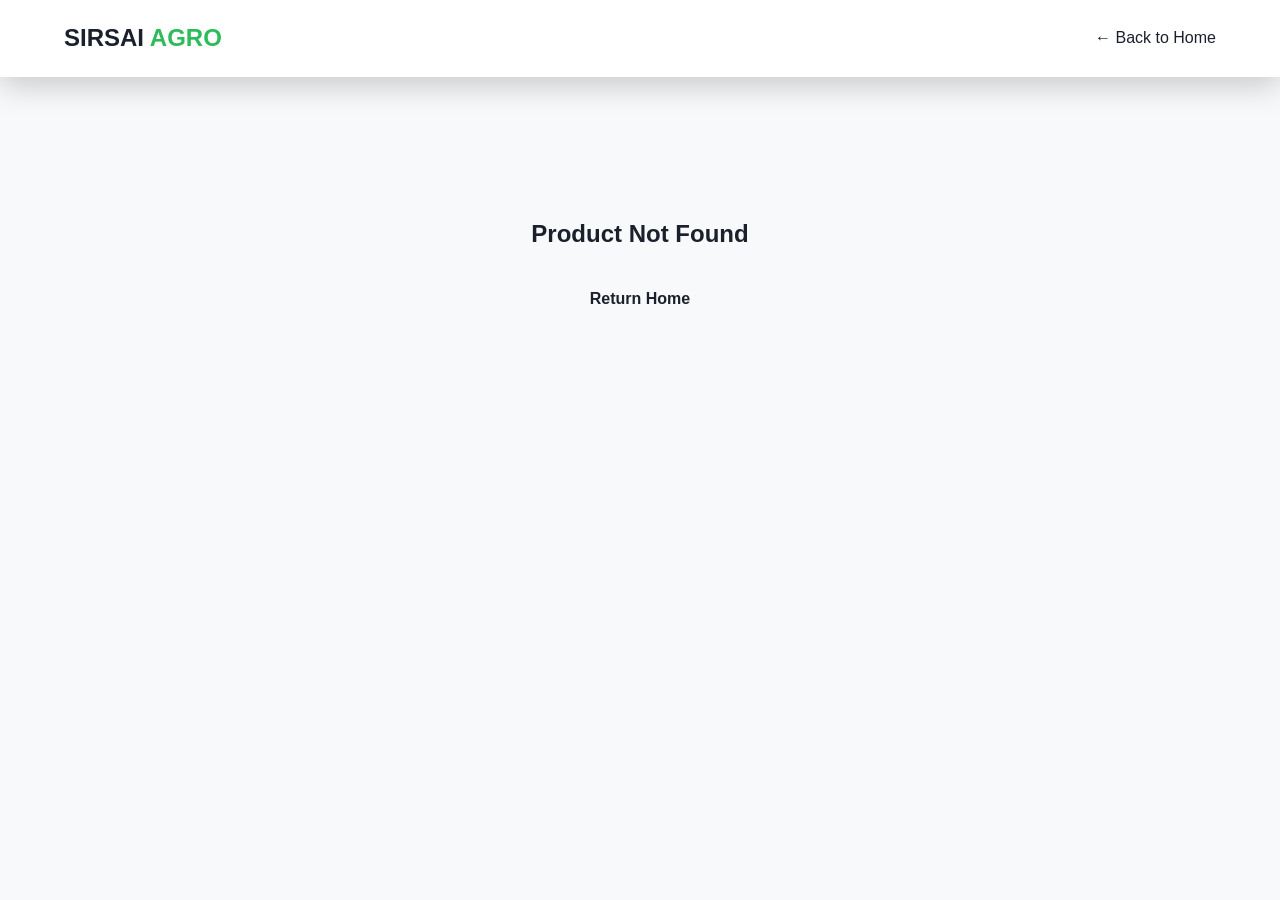
==== sirsai-agro/product.html @ ecc55e0f "Initial commit" ====
<!DOCTYPE html>
<html lang="en">
<head>
    <meta charset="UTF-8">
    <meta name="viewport" content="width=device-width, initial-scale=1.0">
    <title>Sirsai Agro - Premium Product Details</title>
    <link rel="stylesheet" href="css/style.css">
</head>
<body class="product-page-body">
    <!-- Clean Back Navigation -->
    <header class="site-header product-header scrolled">
        <div class="container header-container">
            <div class="logo">
                <a href="index.html#products">SIRSAI <span class="highlight">AGRO</span></a>
            </div>
            <nav class="nav-links">
                <a href="index.html">← Back to Home</a>
            </nav>
        </div>
    </header>

    <!-- Product Layout Engine -->
    <main class="product-detail-wrapper section">
        <div class="container">
            <div class="product-detail-grid">
                <!-- Data Bound Image Area -->
                <div class="product-detail-image-container">
                    <img id="pd-image" src="" alt="Product rendering loading..." class="product-hero-image" loading="eager">
                </div>

                <!-- Data Bound Content Area -->
                <div class="product-detail-data">
                    <h1 id="pd-name">Loading...</h1>
                    <div id="pd-price" class="price-tag">--</div>
                    
                    <p id="pd-desc" class="intro-desc">Loading description...</p>
                    
                    <div class="specs-box">
                        <h3>Key Benefits for Farmers</h3>
                        <ul id="pd-benefits" class="feature-list"></ul>
                    </div>

                    <div class="specs-box alt-bg">
                        <h3>Best Uses</h3>
                        <ul id="pd-uses" class="usage-list"></ul>
                    </div>

                    <div class="cta-actions">
                        <a id="pd-wa" href="#" target="_blank" class="btn btn-primary btn-full whatsapp-cta">Contact on WhatsApp</a>
                    </div>
                </div>
            </div>
        </div>
    </main>

    <!-- Dynamic Injection Engine -->
    <script src="js/products-data.js"></script>
    <script>
        document.addEventListener('DOMContentLoaded', () => {
            const params = new URLSearchParams(window.location.search);
            const productId = params.get('id');

            // Find match
            if (productId && productsDb[productId]) {
                const pd = productsDb[productId];
                
                // Bind scalars
                document.getElementById('pd-name').textContent = pd.name;
                document.getElementById('pd-price').textContent = pd.price + ' per piece';
                document.getElementById('pd-desc').textContent = pd.desc;
                
                // Bind Image with fallback
                const detailImg = document.getElementById('pd-image');
                detailImg.src = pd.image;
                detailImg.onerror = function() {
                    this.src = 'assets/product.png';
                };

                // Bind Benefits Array
                const bList = document.getElementById('pd-benefits');
                pd.benefits.forEach(txt => {
                    const li = document.createElement('li');
                    li.textContent = txt;
                    bList.appendChild(li);
                });

                // Bind Uses Array
                const uList = document.getElementById('pd-uses');
                pd.uses.forEach(txt => {
                    const li = document.createElement('li');
                    li.textContent = txt;
                    uList.appendChild(li);
                });

                // Bind dynamic WhatsApp CTA string encoding
                const msg = encodeURIComponent(`Hello Sirsai Agro, I am extremely interested in your [${pd.name}] priced at ${pd.price}/piece. Please let me know the minimum order quantity and delivery timelines to my location.`);
                document.getElementById('pd-wa').href = `https://wa.me/919579775810?text=${msg}`;

                // Document Meta title adjustment
                document.title = pd.name + " - Sirsai Agro Enterprises";
            } else {
                // Failsafe
                document.querySelector('.product-detail-wrapper').innerHTML = 
                    "<div style='text-align:center; padding:100px 0;'><h2>Product Not Found</h2><br><a class='btn' href='index.html'>Return Home</a></div>";
            }
        });
    </script>
</body>
</html>
---- sirsai-agro/css/style.css ----
/* ==========================================================================
   CSS Variables & Tokens
   ========================================================================== */
   :root {
    /* Colors */
    --clr-primary: #1F8A43; /* Deep agricultural green */
    --clr-primary-light: #2DBB5B;
    --clr-primary-dark: #12592A;
    --clr-secondary: #D4E157; /* Light earthy yellow-green */
    --clr-accent: #25D366; /* WhatsApp green */
    
    --clr-text-main: #1A202C;
    --clr-text-muted: #4A5568;
    --clr-black: #000000;
    --clr-white: #FFFFFF;
    --clr-bg-body: #F7FAFC;
    --clr-bg-light: #EDF2F7;
    
    /* Typography */
    --font-main: 'Inter', sans-serif;
    
    /* Box shadows */
    --shadow-sm: 0 1px 2px 0 rgba(0, 0, 0, 0.05);
    --shadow-md: 0 4px 6px -1px rgba(0, 0, 0, 0.1), 0 2px 4px -1px rgba(0, 0, 0, 0.06);
    --shadow-lg: 0 10px 15px -3px rgba(0, 0, 0, 0.1), 0 4px 6px -2px rgba(0, 0, 0, 0.05);
    
    /* Border Radius */
    --radius-md: 8px;
    --radius-lg: 12px;
    
    /* Transitions */
    --transition: background-color 0.3s cubic-bezier(0.4, 0, 0.2, 1), color 0.3s cubic-bezier(0.4, 0, 0.2, 1), transform 0.3s cubic-bezier(0.4, 0, 0.2, 1), box-shadow 0.3s cubic-bezier(0.4, 0, 0.2, 1), opacity 0.3s cubic-bezier(0.4, 0, 0.2, 1), border-color 0.3s cubic-bezier(0.4, 0, 0.2, 1);
}

/* ==========================================================================
   Base Reset
   ========================================================================== */
* {
    margin: 0;
    padding: 0;
    box-sizing: border-box;
}

html {
    scroll-behavior: smooth;
    scroll-padding-top: 80px;
}

body {
    font-family: var(--font-main);
    color: var(--clr-text-main);
    background-color: var(--clr-bg-body);
    line-height: 1.6;
    overflow-x: hidden;
}

h1, h2, h3, h4, h5, h6 {
    line-height: 1.2;
    font-weight: 700;
    color: var(--clr-text-main);
}

a {
    text-decoration: none;
    color: inherit;
    transition: var(--transition);
}

img {
    max-width: 100%;
    height: auto;
    display: block;
}

/* ==========================================================================
   Layout & Utilities
   ========================================================================== */
.container {
    width: 100%;
    max-width: 1200px;
    margin: 0 auto;
    padding: 0 1.5rem;
}

.section {
    padding: 5rem 0;
}

.grid {
    display: grid;
    gap: 2rem;
}

.bg-light {
    background-color: var(--clr-bg-light);
}

.center {
    text-align: center;
}

.section-title {
    font-size: 2.25rem;
    margin-bottom: 1rem;
}

.section-title span {
    color: var(--clr-primary);
}

.section-header {
    margin-bottom: 3.5rem;
    max-width: 700px;
    margin-left: auto;
    margin-right: auto;
}

.section-header p {
    color: var(--clr-text-muted);
    font-size: 1.125rem;
}

/* ==========================================================================
   Buttons
   ========================================================================== */
.btn {
    display: inline-flex;
    align-items: center;
    justify-content: center;
    padding: 0.75rem 1.5rem;
    font-weight: 600;
    border-radius: var(--radius-md);
    cursor: pointer;
    border: none;
    gap: 0.5rem;
}

.btn-primary {
    background-color: var(--clr-primary);
    color: var(--clr-white);
}

.btn-primary:hover {
    background-color: var(--clr-primary-dark);
    transform: translateY(-2px);
    box-shadow: var(--shadow-md);
}

.btn-whatsapp {
    background-color: var(--clr-accent);
    color: var(--clr-white);
}

.btn-whatsapp:hover {
    background-color: #1EBE55;
    transform: translateY(-2px);
    box-shadow: var(--shadow-md);
}

.btn-outline {
    background-color: transparent;
    color: var(--clr-primary);
    border: 2px solid var(--clr-primary);
}

.btn-outline:hover {
    background-color: var(--clr-primary);
    color: var(--clr-white);
}

.btn-large {
    padding: 1rem 2rem;
    font-size: 1.125rem;
}

.btn-full {
    width: 100%;
}

.btn:active {
    transform: translateY(0) scale(0.98);
    box-shadow: none;
}

/* ==========================================================================
   Header Navigation
   ========================================================================== */
.site-header {
    position: fixed;
    top: 0;
    left: 0;
    width: 100%;
    background-color: transparent;
    padding: 1.5rem 0;
    z-index: 1000;
    transition: background-color 0.4s ease, box-shadow 0.4s ease, padding 0.4s ease, backdrop-filter 0.4s ease;
    will-change: background-color, box-shadow, padding, backdrop-filter;
}

.site-header.scrolled {
    background-color: rgba(0, 0, 0, 0.3);
    backdrop-filter: blur(10px);
    -webkit-backdrop-filter: blur(10px);
    border-bottom: 1px solid rgba(255, 255, 255, 0.1);
    padding: 1rem 0;
    box-shadow: 0 8px 32px rgba(0, 0, 0, 0.2);
}

.site-header.scrolled .logo a {
    color: var(--clr-white);
}

.site-header.scrolled .nav-links a:not(.btn) {
    color: var(--clr-white);
}

.header-container {
    display: flex;
    justify-content: space-between;
    align-items: center;
}

.logo a {
    font-size: 1.5rem;
    font-weight: 800;
    color: var(--clr-white); /* Start white on hero */
}

.logo .highlight {
    color: var(--clr-primary-light);
}

.site-header.scrolled .logo .highlight {
    color: var(--clr-primary-light);
}

.nav-links {
    display: flex;
    align-items: center;
    gap: 2rem;
}

.nav-links a:not(.btn) {
    font-weight: 500;
    color: var(--clr-white); /* Start white on hero */
}

.nav-links a:not(.btn):hover {
    color: var(--clr-primary-light);
}

.mobile-menu-btn {
    display: none;
    background: none;
    border: none;
    cursor: pointer;
    flex-direction: column;
    gap: 6px;
    z-index: 1001;
}

.mobile-menu-btn span {
    display: block;
    width: 25px;
    height: 3px;
    background-color: var(--clr-white);
    transition: var(--transition);
}

.site-header.scrolled .mobile-menu-btn span {
    background-color: var(--clr-white);
}

/* ==========================================================================
   Hero Section
   ========================================================================== */
.hero {
    position: relative;
    min-height: 100vh;
    display: flex;
    align-items: center;
    background-image: url('../assets/hero_bg.png');
    background-size: cover;
    background-position: center;
    color: var(--clr-white);
    padding-top: 5rem;
}

.hero-overlay {
    position: absolute;
    inset: 0;
    background: linear-gradient(to right, rgba(0, 0, 0, 0.8) 0%, rgba(0, 0, 0, 0.4) 100%);
    z-index: 1;
}

.hero-content {
    position: relative;
    z-index: 2;
    max-width: 800px;
}

.hero .badge {
    display: inline-block;
    padding: 0.5rem 1rem;
    background-color: rgba(255, 255, 255, 0.1);
    backdrop-filter: blur(5px);
    border: 1px solid rgba(255, 255, 255, 0.2);
    border-radius: 20px;
    font-size: 0.875rem;
    text-transform: uppercase;
    letter-spacing: 1px;
    margin-bottom: 1.5rem;
}

.hero h1 {
    font-size: clamp(2.5rem, 5vw, 4.5rem);
    margin-bottom: 1.5rem;
    color: var(--clr-white);
    line-height: 1.1;
}

.hero p {
    font-size: clamp(1.125rem, 2vw, 1.25rem);
    margin-bottom: 2.5rem;
    opacity: 0.9;
    max-width: 600px;
}

.hero-actions {
    display: flex;
    flex-wrap: wrap;
    gap: 1rem;
}

/* ==========================================================================
   About Section
   ========================================================================== */
.about-grid {
    grid-template-columns: 1fr 1fr;
    align-items: center;
}

.about-content p {
    color: var(--clr-text-muted);
    margin-bottom: 1.5rem;
    font-size: 1.125rem;
}

.about-list {
    list-style: none;
    margin-top: 2rem;
}

.about-list li {
    font-weight: 600;
    font-size: 1.125rem;
    margin-bottom: 1rem;
    display: flex;
    align-items: center;
    color: var(--clr-primary-dark);
}

.about-image img {
    border-radius: var(--radius-lg);
    box-shadow: var(--shadow-lg);
}

/* ==========================================================================
   Products Section
   ========================================================================== */
.product-grid {
    grid-template-columns: repeat(auto-fit, minmax(280px, 1fr));
}

.product-card {
    background-color: var(--clr-white);
    border-radius: var(--radius-lg);
    overflow: hidden;
    box-shadow: var(--shadow-md);
    transition: var(--transition);
    border: 1px solid rgba(0,0,0,0.05);
    will-change: transform, box-shadow;
}

.product-card:hover {
    transform: translateY(-5px);
    box-shadow: var(--shadow-lg);
}

.product-img-wrapper {
    height: 250px;
    overflow: hidden;
    background-color: #f0f0f0;
}

.product-img {
    width: 100%;
    height: 100%;
    object-fit: cover;
    transition: transform 0.5s cubic-bezier(0.4, 0, 0.2, 1);
    will-change: transform;
}

.product-card:hover .product-img {
    transform: scale(1.05);
}

.product-info {
    padding: 1.5rem;
}

.product-info h3 {
    font-size: 1.5rem;
    margin-bottom: 0.5rem;
}

.product-material {
    font-size: 0.875rem;
    font-weight: 600;
    color: var(--clr-primary);
    margin-bottom: 1rem;
}

.product-desc {
    color: var(--clr-text-muted);
    margin-bottom: 1.5rem;
    font-size: 0.95rem;
}

/* ==========================================================================
   Features Section
   ========================================================================== */
.feature-grid {
    grid-template-columns: repeat(auto-fit, minmax(300px, 1fr));
    gap: 3rem;
    text-align: center;
}

.feature-card {
    padding: 2rem;
    background-color: var(--clr-white);
    border-radius: var(--radius-lg);
    box-shadow: var(--shadow-md);
}

.feature-icon {
    font-size: 3rem;
    margin-bottom: 1.5rem;
}

.feature-card h3 {
    margin-bottom: 1rem;
}

.feature-card p {
    color: var(--clr-text-muted);
}

/* ==========================================================================
   Contact Section
   ========================================================================== */
.contact-grid {
    grid-template-columns: 1fr 1fr;
    gap: 4rem;
}

.contact-info-wrapper p {
    color: var(--clr-text-muted);
    margin-bottom: 2rem;
}

.contact-details {
    display: flex;
    flex-direction: column;
    gap: 1.5rem;
}

.contact-item {
    display: flex;
    gap: 1rem;
    align-items: flex-start;
}

.contact-item .icon {
    font-size: 1.5rem;
    background-color: var(--clr-bg-light);
    width: 50px;
    height: 50px;
    display: flex;
    align-items: center;
    justify-content: center;
    border-radius: 50%;
}

.contact-item h4 {
    margin-bottom: 0.25rem;
}

.contact-item p {
    margin-bottom: 0;
}

.contact-item a {
    color: var(--clr-primary);
    font-weight: 500;
}

.contact-item a:hover {
    text-decoration: underline;
}

/* Form */
.contact-form {
    background-color: var(--clr-white);
    padding: 2.5rem;
    border-radius: var(--radius-lg);
    box-shadow: var(--shadow-lg);
}

.form-group {
    margin-bottom: 1.5rem;
}

.form-group label {
    display: block;
    font-weight: 500;
    margin-bottom: 0.5rem;
    color: var(--clr-text-main);
}

.form-group input,
.form-group select,
.form-group textarea {
    width: 100%;
    padding: 0.875rem 1rem;
    border: 1px solid #E2E8F0;
    border-radius: var(--radius-md);
    font-family: inherit;
    font-size: 1rem;
    transition: var(--transition);
}

.form-group input:focus,
.form-group select:focus,
.form-group textarea:focus {
    outline: none;
    border-color: var(--clr-primary);
    box-shadow: 0 0 0 3px rgba(31, 138, 67, 0.1);
}

/* ==========================================================================
   Footer
   ========================================================================== */
.site-footer {
    background-color: var(--clr-black);
    color: var(--clr-white);
    padding-top: 4rem;
}

.footer-content {
    display: flex;
    flex-wrap: wrap;
    justify-content: space-between;
    gap: 2rem;
    margin-bottom: 3rem;
}

.footer-brand p {
    color: #A0AEC0;
    margin-top: 1rem;
    max-width: 300px;
}

.footer-links h4 {
    color: var(--clr-white);
    margin-bottom: 1.5rem;
}

.footer-links {
    display: flex;
    flex-direction: column;
    gap: 0.75rem;
}

.footer-links a {
    color: #A0AEC0;
}

.footer-links a:hover {
    color: var(--clr-primary-light);
}

.footer-bottom {
    border-top: 1px solid rgba(255, 255, 255, 0.1);
    padding: 1.5rem 0;
    text-align: center;
    color: #A0AEC0;
    font-size: 0.875rem;
}

/* ==========================================================================
   Responsive Queries
   ========================================================================== */
@media (max-width: 900px) {
    .about-grid, .contact-grid {
        grid-template-columns: 1fr;
    }
    
    .contact-form-wrapper {
        margin-top: 2rem;
    }
}

@media (max-width: 768px) {
    .mobile-menu-btn {
        display: flex;
    }
    
    .nav-links {
        position: fixed;
        top: 0;
        right: 0;
        width: 80%;
        height: 100vh;
        background-color: var(--clr-white);
        flex-direction: column;
        justify-content: center;
        transform: translateX(100%);
        transition: transform 0.4s cubic-bezier(0.4, 0, 0.2, 1);
        box-shadow: -10px 0 30px rgba(0,0,0,0.1);
        will-change: transform;
    }
    
    .nav-links.active {
        transform: translateX(0);
    }
    
    .nav-links a:not(.btn) {
        color: var(--clr-text-main);
        font-size: 1.25rem;
    }
    
    .site-header {
        background-color: rgba(255, 255, 255, 0.95);
        padding: 1rem 0;
    }
    
    .logo a {
        color: var(--clr-text-main);
    }
    .logo .highlight {
        color: var(--clr-primary);
    }
    .mobile-menu-btn span {
        background-color: var(--clr-text-main);
    }
}

@media (max-width: 480px) {
    .hero-actions {
        flex-direction: column;
    }
    
    .product-grid {
        grid-template-columns: 1fr;
    }
}

/* ==========================================================================
   NEW HERO 3D SCROLL SEQUENCE
   ========================================================================== */
.hero-sequence-container {
    position: relative;
    height: 300vh;
    width: 100%;
}
.hero-sticky {
    position: sticky;
    top: 0;
    height: 100vh;
    width: 100%;
    overflow: hidden;
    display: flex;
    align-items: center;
    background-color: #000;
}
#hero-canvas {
    position: absolute;
    top: 0;
    left: 0;
    width: 100%;
    height: 100%;
    object-fit: cover;
    z-index: 0;
}
.hero-sequence-container .hero-content {
    padding-top: 6rem;
}
.hero-sequence-container .badge {
    display: inline-block;
    padding: 0.5rem 1rem;
    background-color: rgba(255, 255, 255, 0.1);
    backdrop-filter: blur(5px);
    border: 1px solid rgba(255, 255, 255, 0.2);
    border-radius: 20px;
    font-size: 0.875rem;
    text-transform: uppercase;
    letter-spacing: 1px;
    margin-bottom: 1.5rem;
    color: var(--clr-white);
}

.hero-sequence-container h1 {
    font-size: clamp(2.5rem, 5vw, 4.5rem);
    margin-bottom: 1.5rem;
    color: var(--clr-white);
    line-height: 1.1;
}

.hero-sequence-container p {
    font-size: clamp(1.125rem, 2vw, 1.25rem);
    margin-bottom: 2.5rem;
    opacity: 0.9;
    max-width: 600px;
    color: var(--clr-white);
}

/* ==========================================================================
   NEW CONTACT COMPACT & CARDS
   ========================================================================== */
.contact-cards .stylized {
    display: grid;
    gap: 1rem;
}
.contact-card {
    display: flex;
    align-items: center;
    gap: 1.5rem;
    padding: 1.5rem;
    background-color: white;
    border-radius: var(--radius-lg);
    box-shadow: var(--shadow-sm);
    transition: transform 0.3s ease, box-shadow 0.3s ease;
    border-left: 4px solid transparent;
}
.contact-card:hover {
    transform: translateX(5px);
    box-shadow: var(--shadow-md);
    border-left: 4px solid var(--clr-primary);
}
.contact-card .icon {
    font-size: 2rem;
    background: var(--clr-bg-light);
    padding: 1rem;
    border-radius: 50%;
}
.contact-card-content h4 { margin-bottom: 0.25rem; font-size: 1.1rem; }
.contact-card-content p { margin: 0; color: var(--clr-text-muted); font-size: 0.95rem; }
.tel-link { font-weight: bold; color: var(--clr-primary) !important; }

.product-showcase-compact {
    background-color: white;
    padding: 2rem;
    border-radius: var(--radius-lg);
    box-shadow: var(--shadow-lg);
}
.compact-title { margin-bottom: 1.5rem; font-size: 1.5rem; color: var(--clr-text-main); border-bottom: 2px solid var(--clr-bg-light); padding-bottom: 0.5rem; }
.compact-grid { display: flex; flex-direction: column; gap: 1rem; }
.compact-item {
    display: flex; align-items: center; gap: 1rem; padding: 1rem; border: 1px solid #E2E8F0; border-radius: var(--radius-md); transition: var(--transition);
}
.compact-item:hover { border-color: var(--clr-primary); box-shadow: var(--shadow-sm); transform: translateY(-2px); }
.compact-item img { width: 60px; height: 60px; border-radius: var(--radius-sm); object-fit: cover; }
.compact-info h4 { margin: 0 0 0.25rem 0; font-size: 1.1rem; }
.compact-info span { font-size: 0.85rem; color: var(--clr-text-muted); }
.btn-icon {
    margin-left: auto; background: var(--clr-accent); color: white; width: 40px; height: 40px; display: flex; align-items: center; justify-content: center; border-radius: 50%; text-decoration: none; font-size: 1.2rem; transition: transform 0.2s;
}
.btn-icon:hover { transform: scale(1.1); box-shadow: var(--shadow-md); }

/* ==========================================================================
   GALLERY LIGHTBOX & GRID
   ========================================================================== */
.gallery-grid {
    display: grid;
    grid-template-columns: repeat(3, 1fr);
    gap: 1.5rem;
}
.gallery-item {
    position: relative;
    border-radius: var(--radius-lg);
    overflow: hidden;
    cursor: pointer;
    box-shadow: var(--shadow-sm);
    aspect-ratio: 4/3;
}
.gallery-item img {
    width: 100%;
    height: 100%;
    object-fit: cover;
    transition: transform 0.5s ease;
}
.gallery-overlay {
    position: absolute; inset: 0; background: rgba(31, 138, 67, 0.7); display: flex; align-items: center; justify-content: center; opacity: 0; transition: opacity 0.3s ease;
}
.gallery-overlay span {
    color: white; font-weight: bold; border: 2px solid white; padding: 0.5rem 1.5rem; border-radius: 30px; transform: translateY(20px); transition: transform 0.3s ease;
}
.gallery-item:hover img { transform: scale(1.1); }
.gallery-item:hover .gallery-overlay { opacity: 1; }
.gallery-item:hover .gallery-overlay span { transform: translateY(0); }

/* Lightbox Modal */
.lightbox-overlay {
    position: fixed; inset: 0; background: rgba(0, 0, 0, 0.95); z-index: 9999; display: flex; align-items: center; justify-content: center; opacity: 0; pointer-events: none; transition: opacity 0.3s ease;
}
.lightbox-overlay.active { opacity: 1; pointer-events: all; }
.lightbox-close {
    position: absolute; top: 20px; right: 30px; color: white; font-size: 3rem; cursor: pointer; transition: color 0.2s;
}
.lightbox-close:hover { color: var(--clr-primary-light); }
.lightbox-content { text-align: center; max-width: 90%; }
.lightbox-img { max-height: 80vh; max-width: 100%; border-radius: var(--radius-md); box-shadow: 0 10px 30px rgba(0,0,0,0.5); }
.lightbox-caption { color: white; margin-top: 1rem; font-size: 1.5rem; font-weight: 400; }

@media (max-width: 900px) {
    .contact-grid { grid-template-columns: 1fr; }
    .gallery-grid { grid-template-columns: repeat(2, 1fr); }
}
@media (max-width: 600px) {
    .gallery-grid { grid-template-columns: 1fr; }
}

/* ==========================================================================
   Product Gallery & Detail Engine Additions
   ========================================================================== */

/* Product Grid Enhancements */
.product-card {
    display: block;
    position: relative;
    transition: transform 0.3s ease, box-shadow 0.3s ease;
    overflow: hidden;
    background: white;
    border-radius: var(--radius-md);
    box-shadow: 0 5px 15px rgba(0,0,0,0.05);
}
.product-card:hover {
    transform: scale(1.02);
    box-shadow: 0 15px 35px rgba(0,0,0,0.1);
}
.product-badge {
    position: absolute;
    top: 15px; left: 15px;
    background: var(--clr-primary);
    color: white; font-weight: 700;
    font-size: 0.8rem; padding: 4px 10px;
    border-radius: 20px; z-index: 10;
    box-shadow: 0 4px 10px rgba(31, 138, 67, 0.4);
}
.product-badge.accent { background: #ff9800; box-shadow: 0 4px 10px rgba(255, 152, 0, 0.4); }

/* Product Detail System */
.product-page-body { background: #f8f9fa; }
.product-header { background: rgba(255,255,255,0.95) !important; box-shadow: 0 2px 10px rgba(0,0,0,0.05); }
.product-header .logo a, .product-header .nav-links a { color: var(--clr-text-main) !important; }
.product-detail-wrapper { padding-top: 120px; min-height: 100vh; }
.product-detail-grid {
    display: grid;
    grid-template-columns: 1fr 1fr;
    gap: 4rem; background: white; padding: 3rem;
    border-radius: var(--radius-lg); box-shadow: 0 10px 40px rgba(0,0,0,0.03);
}
.product-detail-image-container { position: sticky; top: 120px; text-align: center; }
.product-hero-image {
    width: 100%; max-width: 500px;
    border-radius: var(--radius-md); box-shadow: 0 10px 25px rgba(0,0,0,0.08);
}
.product-detail-data h1 { font-size: 2.5rem; color: var(--clr-text-main); margin-bottom: 1rem; }
.price-tag { font-size: 2rem; color: var(--clr-primary); font-weight: 800; margin-bottom: 2rem; }
.intro-desc { font-size: 1.1rem; line-height: 1.8; margin-bottom: 2rem; color: #555; }

.specs-box { background: #f8f9fa; padding: 2rem; border-radius: var(--radius-md); margin-bottom: 2rem; border-left: 4px solid var(--clr-primary); }
.specs-box.alt-bg { background: #fff; border: 1px solid #eee; border-left: 4px solid var(--clr-secondary); }
.specs-box h3 { margin-bottom: 1rem; font-size: 1.3rem; }
.feature-list, .usage-list { padding-left: 1.5rem; }
.feature-list li, .usage-list li { margin-bottom: 0.8rem; font-size: 1.1rem; line-height: 1.5; color: var(--clr-text-light); }

.cta-actions { margin-top: 3rem; }
.whatsapp-cta { font-size: 1.2rem; padding: 1.2rem; display: block; text-align: center; }

@media (max-width: 900px) {
    .product-detail-grid { grid-template-columns: 1fr; gap: 2rem; padding: 1.5rem; }
    .product-detail-image-container { position: relative; top: 0; }
}

/* Product Image Dynamic Sizing & Interaction */
.product-img-wrapper {
    width: 100%;
    aspect-ratio: 4 / 3;
    overflow: hidden;
    position: relative;
    background: #f0f0f0;
}
.product-img {
    width: 100%;
    height: 100%;
    object-fit: cover;
    display: block;
    transition: transform 0.5s cubic-bezier(0.2, 0.8, 0.2, 1);
}
.product-card:hover .product-img {
    transform: scale(1.04); /* Subtle visual indication */
}

/* Compact Variants Visual State Refinements */
.compact-item {
    display: flex;
    align-items: center;
    justify-content: space-between;
    gap: 1rem;
    padding: 1rem;
    border-radius: var(--radius-sm);
    background: white;
    color: inherit;
    transition: transform 0.3s ease, box-shadow 0.3s ease;
    box-shadow: 0 4px 15px rgba(0,0,0,0.04);
    overflow: hidden;
    position: relative;
}
.compact-item:hover {
    box-shadow: 0 8px 25px rgba(0,0,0,0.08);    
}
.compact-item img {
    width: 65px;
    height: 65px;
    object-fit: cover;
    border-radius: 8px;
    background: #f0f0f0;
}

.compact-info {
    flex: 1;
}

.whatsapp-cta-sm {
    display: inline-block;
    background: #25d366;
    color: white;
    padding: 0.6rem 1rem;
    border-radius: 20px;
    font-weight: 600;
    text-decoration: none;
    font-size: 0.85rem;
    transition: background 0.3s ease, transform 0.2s ease, box-shadow 0.2s ease;
}
.whatsapp-cta-sm:hover {
    background: #1ebe5d;
    color: white;
    transform: translateY(-2px);
    box-shadow: 0 4px 12px rgba(37, 211, 102, 0.3);
}

/* ==========================================================================
   GLOBAL MOBILE-FIRST RESPONSIVE OVERRIDES
   ========================================================================== */

/* 1. Touch Targets Constraint */
.btn, .whatsapp-cta-sm, .nav-links a {
    min-height: 44px; /* Apple Human Interface standards */
    display: inline-flex;
    align-items: center;
    justify-content: center;
}

@media (max-width: 900px) {
    /* 2. Hamburger & Nav System */
    .mobile-menu-btn {
        display: flex; /* Activate toggle */
    }
    
    .nav-links {
        position: fixed;
        top: 0;
        right: -100%;
        width: 80%;
        max-width: 350px;
        height: 100vh;
        background: rgba(15, 23, 42, 0.98);
        backdrop-filter: blur(15px);
        flex-direction: column;
        justify-content: center;
        padding: 4rem 2rem;
        transition: right 0.4s cubic-bezier(0.4, 0, 0.2, 1);
        box-shadow: -10px 0 30px rgba(0,0,0,0.5);
    }
    .nav-links.active {
        right: 0;
    }
    .nav-links a:not(.btn) {
        font-size: 1.5rem;
        padding: 1rem 0;
        border-bottom: 1px solid rgba(255,255,255,0.1);
        width: 100%;
    }
    
    /* Hamburger Animation Setup */
    .mobile-menu-btn[aria-expanded="true"] span:nth-child(1) {
        transform: translateY(9px) rotate(45deg);
    }
    .mobile-menu-btn[aria-expanded="true"] span:nth-child(2) {
        opacity: 0;
    }
    .mobile-menu-btn[aria-expanded="true"] span:nth-child(3) {
        transform: translateY(-9px) rotate(-45deg);
    }

    /* 3. Hero Tweaks */
    .hero-content h1 {
        font-size: 2.8rem; /* readable clamp */
    }
    .hero-actions {
        display: flex;
        flex-direction: column;
        gap: 1rem;
    }
    .hero-actions .btn {
        width: 100%;
    }
    
    /* 4. Layout Stacking */
    .grid, .feature-grid, .product-grid, .contact-grid, .product-detail-grid {
        grid-template-columns: 1fr !important;
        gap: 2rem;
    }
    
    /* 5. Product Image Failsafes */
    img, video, canvas {
        max-width: 100%;
        height: auto;
    }
    .product-img {
        height: 100%; /* Restore fit bounds */
    }
}

@media (max-width: 600px) {
    /* Extreme Phone Tightening */
    h2.section-title {
        font-size: 2rem;
    }
    .section {
        padding: 4rem 0;
    }
    .hero-content h1 {
        font-size: 2.2rem;
    }
    .compact-item {
        flex-direction: column;
        text-align: center;
    }
}
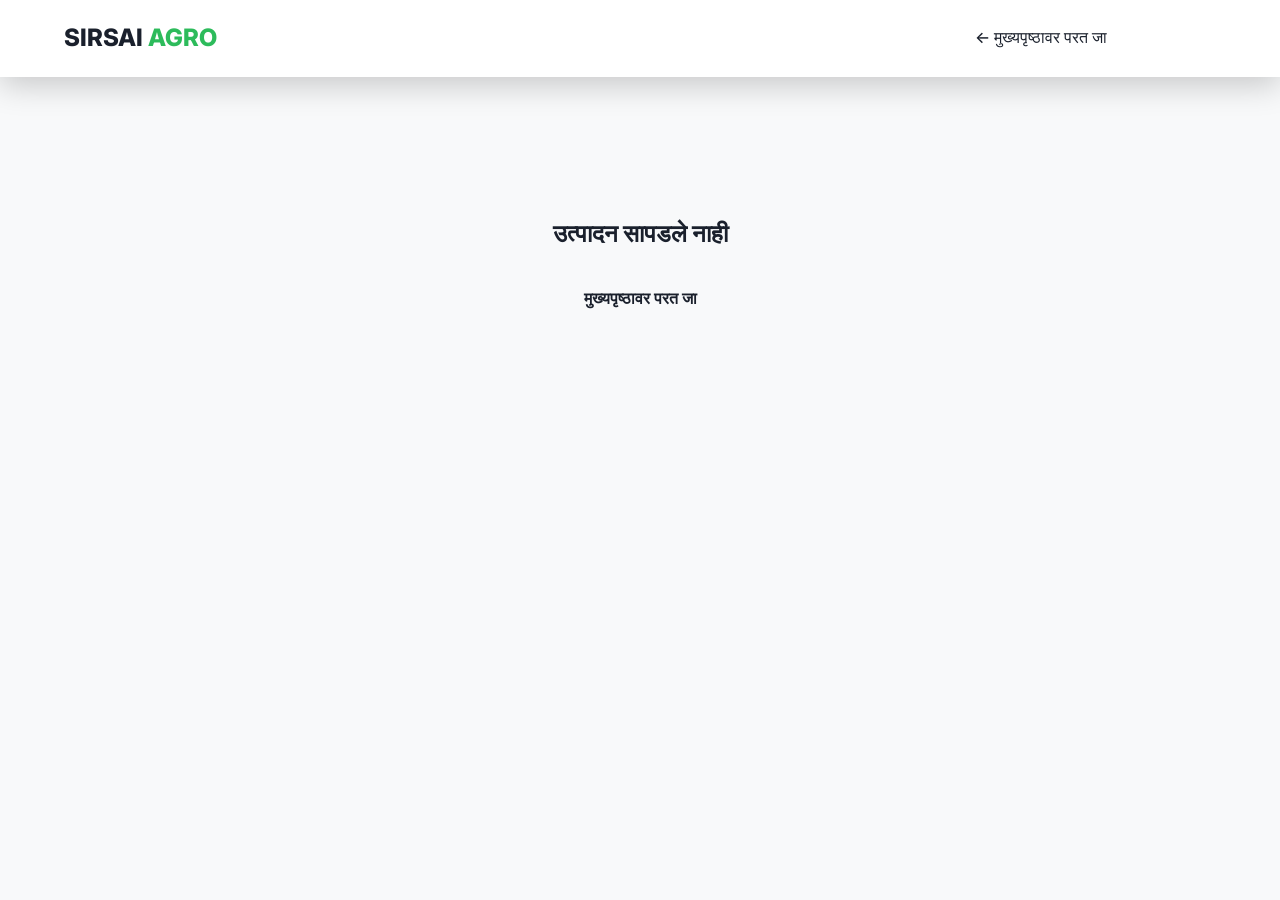
==== commit 4b2daab0: "feat: Add Marathi/English i18n language switch system - Add translations.js with full Marathi (defau" ====
--- a/sirsai-agro/product.html
+++ b/sirsai-agro/product.html
@@ -1,10 +1,13 @@
 <!DOCTYPE html>
-<html lang="en">
+<html lang="mr">
 <head>
     <meta charset="UTF-8">
     <meta name="viewport" content="width=device-width, initial-scale=1.0">
     <title>Sirsai Agro - Premium Product Details</title>
-    <link rel="stylesheet" href="css/style.css">
+    <link rel="preconnect" href="https://fonts.googleapis.com">
+    <link rel="preconnect" href="https://fonts.gstatic.com" crossorigin>
+    <link href="https://fonts.googleapis.com/css2?family=Inter:wght@300;400;500;600;700;800&display=swap" rel="stylesheet">
+    <link rel="stylesheet" href="css/style.css?v=3">
 </head>
 <body class="product-page-body">
     <!-- Clean Back Navigation -->
@@ -14,7 +17,17 @@
                 <a href="index.html#products">SIRSAI <span class="highlight">AGRO</span></a>
             </div>
             <nav class="nav-links">
-                <a href="index.html">← Back to Home</a>
+                <a href="index.html" data-i18n="pd_back">← मुख्यपृष्ठावर परत जा</a>
+
+                <!-- Language Toggle Button -->
+                <button id="lang-toggle-btn" class="lang-toggle" data-active-lang="mr" aria-label="Switch Language">
+                    <svg class="lang-icon" width="18" height="18" viewBox="0 0 24 24" fill="none" stroke="currentColor" stroke-width="2" stroke-linecap="round" stroke-linejoin="round">
+                        <circle cx="12" cy="12" r="10"/>
+                        <line x1="2" y1="12" x2="22" y2="12"/>
+                        <path d="M12 2a15.3 15.3 0 014 10 15.3 15.3 0 01-4 10 15.3 15.3 0 01-4-10 15.3 15.3 0 014-10z"/>
+                    </svg>
+                    <span class="lang-toggle-label" data-i18n="lang_label">EN</span>
+                </button>
             </nav>
         </div>
     </header>
@@ -36,22 +49,26 @@
                     <p id="pd-desc" class="intro-desc">Loading description...</p>
                     
                     <div class="specs-box">
-                        <h3>Key Benefits for Farmers</h3>
+                        <h3 data-i18n="pd_benefits_title">शेतकऱ्यांसाठी मुख्य फायदे</h3>
                         <ul id="pd-benefits" class="feature-list"></ul>
                     </div>
 
                     <div class="specs-box alt-bg">
-                        <h3>Best Uses</h3>
+                        <h3 data-i18n="pd_uses_title">सर्वोत्तम उपयोग</h3>
                         <ul id="pd-uses" class="usage-list"></ul>
                     </div>
 
                     <div class="cta-actions">
-                        <a id="pd-wa" href="#" target="_blank" class="btn btn-primary btn-full whatsapp-cta">Contact on WhatsApp</a>
+                        <a id="pd-wa" href="#" target="_blank" class="btn btn-primary btn-full whatsapp-cta" data-i18n="pd_wa_btn">WhatsApp वर संपर्क करा</a>
                     </div>
                 </div>
             </div>
         </div>
     </main>
+
+    <!-- i18n Scripts -->
+    <script src="js/translations.js"></script>
+    <script src="js/i18n.js"></script>
 
     <!-- Dynamic Injection Engine -->
     <script src="js/products-data.js"></script>
@@ -100,8 +117,10 @@
                 document.title = pd.name + " - Sirsai Agro Enterprises";
             } else {
                 // Failsafe
+                const lang = window.sirsaiI18n ? window.sirsaiI18n.getCurrentLang() : 'mr';
+                const t = translations[lang];
                 document.querySelector('.product-detail-wrapper').innerHTML = 
-                    "<div style='text-align:center; padding:100px 0;'><h2>Product Not Found</h2><br><a class='btn' href='index.html'>Return Home</a></div>";
+                    `<div style='text-align:center; padding:100px 0;'><h2>${t.pd_not_found}</h2><br><a class='btn' href='index.html'>${t.pd_return_home}</a></div>`;
             }
         });
     </script>
--- a/sirsai-agro/css/style.css
+++ b/sirsai-agro/css/style.css
@@ -1060,3 +1060,95 @@
         text-align: center;
     }
 }
+
+/* ==========================================================================
+   Language Toggle Button
+   ========================================================================== */
+.lang-toggle {
+    display: inline-flex;
+    align-items: center;
+    gap: 0.4rem;
+    padding: 0.45rem 1rem;
+    background: rgba(255, 255, 255, 0.12);
+    backdrop-filter: blur(8px);
+    -webkit-backdrop-filter: blur(8px);
+    border: 1.5px solid rgba(255, 255, 255, 0.25);
+    border-radius: 50px;
+    color: var(--clr-white);
+    font-family: var(--font-main);
+    font-weight: 600;
+    font-size: 0.85rem;
+    cursor: pointer;
+    transition: background 0.3s ease, border-color 0.3s ease, transform 0.2s ease, box-shadow 0.3s ease;
+    white-space: nowrap;
+    min-height: 38px;
+}
+
+.lang-toggle:hover {
+    background: rgba(255, 255, 255, 0.22);
+    border-color: rgba(255, 255, 255, 0.45);
+    transform: translateY(-1px);
+    box-shadow: 0 4px 12px rgba(0, 0, 0, 0.15);
+}
+
+.lang-toggle:active {
+    transform: translateY(0) scale(0.97);
+}
+
+.lang-toggle .lang-icon {
+    flex-shrink: 0;
+    opacity: 0.9;
+}
+
+.lang-toggle-label {
+    letter-spacing: 0.5px;
+}
+
+/* Scrolled state - darker pill */
+.site-header.scrolled .lang-toggle {
+    background: rgba(255, 255, 255, 0.1);
+    border-color: rgba(255, 255, 255, 0.2);
+    color: var(--clr-white);
+}
+
+.site-header.scrolled .lang-toggle:hover {
+    background: rgba(255, 255, 255, 0.2);
+    border-color: rgba(255, 255, 255, 0.4);
+}
+
+/* Product page header */
+.product-header .lang-toggle {
+    background: rgba(0, 0, 0, 0.06);
+    border-color: rgba(0, 0, 0, 0.12);
+    color: var(--clr-text-main);
+}
+
+.product-header .lang-toggle:hover {
+    background: rgba(0, 0, 0, 0.1);
+    border-color: var(--clr-primary);
+    color: var(--clr-primary);
+}
+
+/* Mobile responsive */
+@media (max-width: 900px) {
+    .lang-toggle {
+        background: rgba(255, 255, 255, 0.1);
+        border-color: rgba(255, 255, 255, 0.2);
+        color: var(--clr-white);
+        align-self: center;
+        margin-top: 1rem;
+    }
+
+    .lang-toggle:hover {
+        background: rgba(255, 255, 255, 0.2);
+    }
+}
+
+/* Desktop header (non-scrolled, non-product) - white on transparent */
+@media (min-width: 769px) {
+    .site-header:not(.scrolled):not(.product-header) .lang-toggle {
+        background: rgba(255, 255, 255, 0.12);
+        border-color: rgba(255, 255, 255, 0.25);
+        color: var(--clr-white);
+    }
+}
